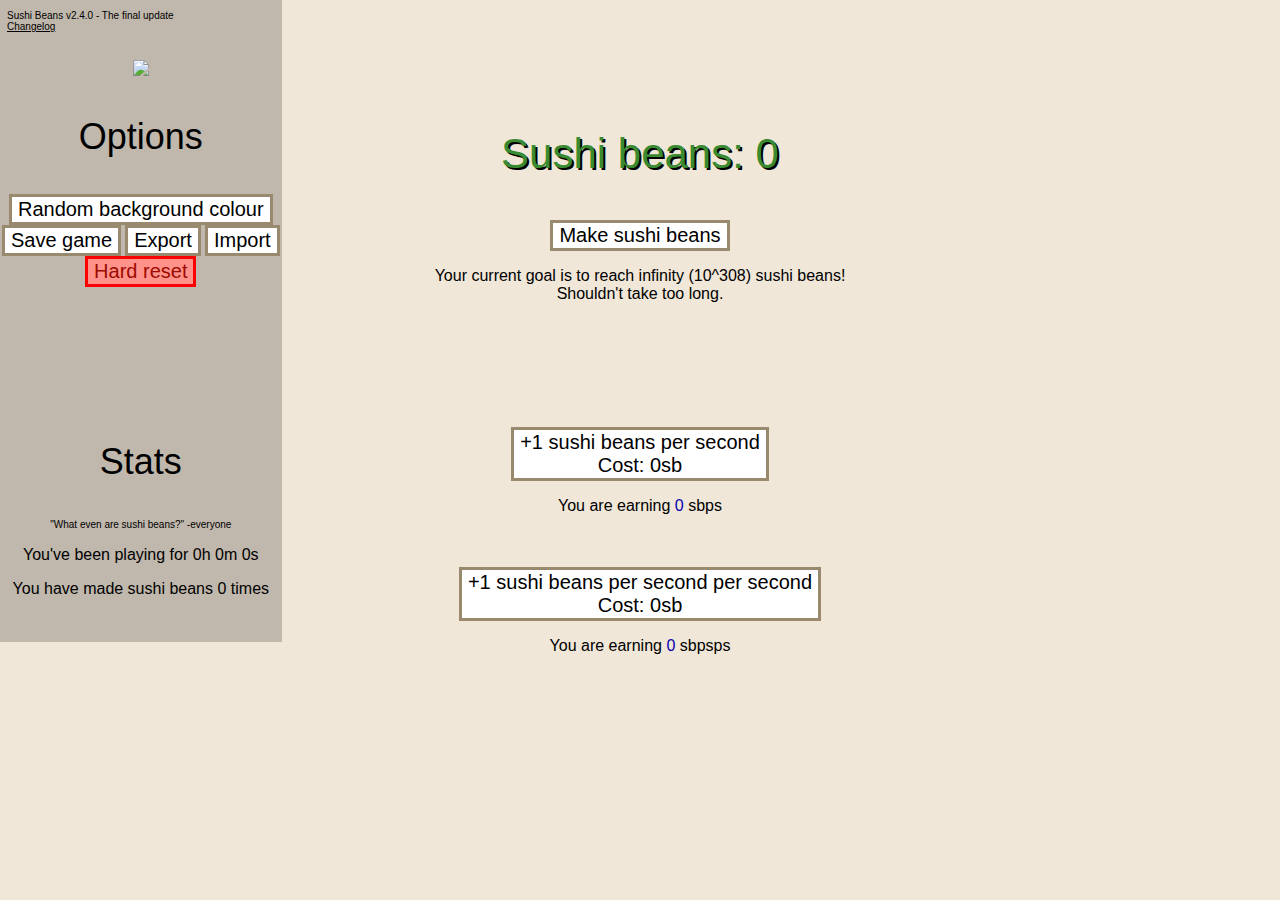
==== index.html @ 742d310c "🎗⏳ Checkpoint ./index.html:12659902/223" ====
<!DOCTYPE html>
<html lang="en">
  <head>
    <title>Makin' Sushi Beans</title>
    <link
      rel="icon"
      href="https://www.shareicon.net/data/256x256/2016/06/09/585398_sushi_512x512.png"
    />
    <link href="https://fonts.googleapis.com/css?family=Geo" rel="stylesheet">
    <link href="https://fonts.googleapis.com/css?family=Nova Script" rel="stylesheet">
    <meta charset="utf-8" />
    <meta http-equiv="X-UA-Compatible" content="IE=edge" />
    <meta name="viewport" content="width=device-width, initial-scale=1" />

    <!-- import the webpage's stylesheet -->
    <link rel="stylesheet" href="/style.css" />

    <!-- import the webpage's javascript file -->
    <script src="/break_eternity.js"></script>
    <script src="https://cdnjs.cloudflare.com/ajax/libs/mousetrap/1.4.6/mousetrap.min.js"></script>
    <script src="/script.js" defer></script>
  </head>

  <body>
    <center>
      <div id="finish_div">
        <div id="finish_info">
          <hr size="80" />
          <p style="font-size: 22px; color: #f0e7d8">Wow, you really did it.<br><br>
          You filled the entire omniverse with nothing but sushi beans. You hit true infinity™. I'd say that takes true dedication.<br>
          You took <label id="hours2">0</label> hours, <label id="minutes2">0</label> minutes, and <label id="seconds2">0</label> seconds.<br><br>
          I just want to thank you for supporting me by coming along on this journey with me.<br>
          Thank you for playing this dumb game I made for a tournament (and for my friends!).<br>
          Also, thank you to the people on discord for giving me feedback. You lot are fantastic.<br><br>
          If you want to start again, you can press the button below. Who knows, try speedrunning the game!<br><br>
          And for the last time, I really don't know what sushi beans are.</p>
          <button type="button" onclick="newgame()">Reset</button><br><br>
        </div>
      </div>
      
      <hr size="80" />
      
      <div id="omniverse_sushibeans">
      <p style="font-size: 62px; color: white; text-shadow: 2px 2px grey">
          Sushi beans:<br><a id="omni_sushibeans">0</a>
        </p>
      </div>
      
      <div id="omniverse_sushibeans_fake">
      <p style="font-size: 62px; color: white; text-shadow: 2px 2px grey">
          Sushi beans: Infinity
        </p>
      </div>
      
      <div id="maingame">
        <p style="font-size: 42px; color: #398a30; text-shadow: 2px 2px #000000">
          Sushi beans: <a id="sushibeans">0</a>
        </p>
        <button type="button" onclick="morebeans()">Make sushi beans</button>
        <p>
          Your current goal is <a id="current_goal">to reach infinity (10^308) sushi beans</a>!<br />Shouldn't take
          too long.
        </p>

        <hr size="100" />

        <div id="sbps_and_sbpsps">
          <button type="button" onclick="moresbps()">
            +1 sushi beans per second<br>Cost: <a id="sbps_cost">0</a>sb
          </button>
          <p>You are earning <a id="sbps" style="color: #0600ad">0</a> sbps</p>

          <br /><br />

          <button type="button" onclick="moresbpsps()">
            +1 sushi beans per second per second<br>Cost:
            <a id="sbpsps_cost">0</a>sb
          </button>
          <p>You are earning <a id="sbpsps" style="color: #0600ad">0</a> sbpsps</p>   
        </div>
          
        <hr size="100" />

        <div id="prestigediv">
          <button type="button" id="prestige" onclick="prestige()">
            Prestige for <a id="potential_prestige">0</a> prestige points
          </button>
          <p>
            You have <a id="prestiges" style="color: #0600ad">0</a> prestige points, giving you a
            <a id="multiplier" style="color: #00590b">0</a>x multiplier
          </p>
          <p id="potential_text">If you prestige now, your multiplier will become <a id="potential_multiplier" style="color: #00590b">0</a>x</p>
          <p><a id="prestige_hold_on" style="color: #661313"></a></p>
        </div>
      </div>
      
      <div id="infinity"><br>
        <p style="color: purple; font-size: 16px; text-shadow: 2px 2px #000000"><b>Uh-oh spaghetti-o's, you've reached</b></p>
        <p style="color: purple; font-size: 46px; text-shadow: 2px 2px #000000"><b>Infinity sushi beans</b></p>
        <p style="color: purple; font-size: 16px; text-shadow: 2px 2px #000000"><b>You've filled the entire universe with nothing but sushi beans.<br>There's nothing to do but press the button to COLLAPSE your sushi beans into a sushi singularity.</b></p><br>
        <button type="button" id="collapse" onclick="collapse()"><b>It's sushi all the way down</b></button><br>
      <br></div>
      
      <div id="wait">
        <p style="color: #d1d8ff; font-size: 52px; font-family: 'Geo'; text-shadow: 2px 2px #000000">Hold on, wait a second!</p>
        <p style="color: white; font-size: 22px; font-family: 'Geo'; text-shadow: 2px 2px #000000">The sushiverse can't sustain rational concepts like "life". In order to ascend beyond your home universe and expand your sushi bean empire, 
        you'll have to give up your humanity and become an emotionless sushi factory.<br><br>Do you really want to do that just for more sushi beans? Please, think about this!</p>
        <button type="button" class="wait_button" onclick="IDWTD()"><b>I don't want to die</b></button>
        <button type="button" class="wait_button" onclick="ready()"><b>I'm ready</b></button><br><br>
      </div>
      
      <div id="singularity">
        <p style="color: purple; font-size: 52px; font-family: 'Geo'; text-shadow: 2px 2px #4b0063, 4px 4px #25004a, 6px 6px #0a001f">Singularity</p>
        <img src="https://cdn.glitch.com/fa454442-2598-4fa6-a6d3-fc753ba7666a%2Fsushibeansnoback2.png?v=1583913241251" style="height: 192px">
        <p style="color: #a600ff; font-size: 22px; font-family: 'Geo'"><b>Singularities: <a id="singularities">0</a></b></p>
        <p style="color: #a600ff; font-size: 14px; font-family: 'Geo'"><b>Total singularities: <a id="total_singularities">0</a></b></p>
        <hr size="50" />
        <button type="button" class="singularity_button" onclick="increasepower()"><b>Increase total multiplier from (multiplier)^<a id="power">1</a> to (multiplier)^<a id="powernext">2</a><br><br>Cost: <a id="powercost">1</a></b></button>
          <button type="button" id="startingprestiges" class="singularity_button" onclick="startingprestiges()"><b>Start with <a id="starting_prestiges_next">3</a> prestiges each collapse<br><br>Cost: <a id="starting_prestiges_cost">3</a></b></button>
        <button type="button" id="hotkey" class="singularity_button" onclick="prestige_hotkey()"><b>Gain the P hotkey for prestiging<br><br>Cost: 10</b></button>
        <button type="button" class="singularity_button" onclick="sb_autoclicker()" style="border: 3px solid #a600ff"><b>Get a "Make sushi beans" autoclicker<br><br>Cost: <a id="sb_autoclickercost">25</a></b></button>
        <button type="button" class="singularity_button" onclick="prestige_autoclicker()" style="border: 3px solid #a600ff"><b>Get a "Prestige" autoclicker<br><br>Cost: <a id="prestige_autoclickercost">50</a></b></button>
        <button type="button" class="singularity_button" onclick="collapse_autoclicker()" style="border: 3px solid #a600ff"><b>Get a "Collapse" autoclicker<br><br>Cost: <a id="collapse_autoclickercost">50</a></b></button>
        <button type="button" class="singularity_button" id="singularity_special" onclick="s_multiplier_hundred()" style="border: 3px solid #be45ff"><b>Lose all singularities and singularity upgrades, but get a 100x singularity multiplier<br><br>Cost: 1000</b></button>
        <button type="button" class="singularity_button" id="singularity_special2" onclick="enter_sushiverse()" style="border: 3px solid blue; color: blue"><b>INTO THE SUSHIVERSE<br><br>Ascend beyond your home universe and enter the full sushiverse, 
        surpassing infinity and allowing for over 10^308 sushi beans<br><br>Cost: 500000</b></button>
        <br>
      </div>
      
      <div id="sushiverse">
        <p style="color: #9391ff; font-family: 'Nova Script'; font-size: 2.5vw; text-shadow: 2px 2px #000000">Sushiverse</p>
        <p style="color: #cac9ff; font-family: Arial, Helvetica, sans-serif; font-size: 20px; text-shadow: 2px 2px #000000">You've managed to bring with you:<br>10 sushi bean autoclickers<br>10 prestige autoclickers<br>
        Gun (for safety)<br><br>Your game is less active and more idle from now on.</p>
        <p style="color: white; font-family: Arial, Helvetica, sans-serif; font-size: 1vw; text-shadow: 2px 2px #000000">Your multiplier power is <a id="power2">100</a></p><br><br>
        <button type="button" id="heavenly_buy" onclick="heavenly_buy()"><b>Recieve a heavenly dice<br><br>Requires: (ee2000)sb</b></button>
        <button type="button" id="upgrade_dice" onclick="upgrade_dice()"><b>Upgrade your heavenly dice<br><br>Requires: (ee100000)sb</b></button>
        <button type="button" class="sushiverse_button" onclick="prestige_boost()"><b>Gain a small prestige point boost<br><br>Requires: (<a id="prestige_boost_cost">ee1000</a>)sb</b></button>
        <button type="button" class="sushiverse_button" id="power_double" onclick="power_double()"><b>Your power doubles each second<br><br>Requires: (ee250000)sb</b></button>
        <button type="button" id="enter_omniverse" onclick="enter_omniverse()"><b>Ascend again, and enter the omniverse<br><br>Requires: (ee1500000)sb</b></button>
      </div>
      
      <div id="heavenly_dice_div">
        <p style="color: #ffff63; font-size: 2vw; font-family: 'Geo'; text-shadow: 2px 2px #000000; line-height: 0%">Heavenly Dice</p>
        <p style="color: #ffff63; font-size: 22px; font-family: 'Geo'; text-shadow: 2px 2px #000000">The result of the dice will multiply your power.</p>
        <div id="dice">
          <p id="roll_value" style="font-size: 34px; position: relative">?</p>
        </div><br>
        <button type="button" id="dice_roll" onclick="roll()"><b>Roll dice</b></button>
        <p style="color: #ffff63; font-size: 22px; font-family: 'Geo'; text-shadow: 2px 2px #000000">You can roll again in <a id="roll_countdown">0</a> secs</p>
      </div>
      
      <div id="omniverse">
        <p style="color: white; font-family: 'Nova Script'; font-size: 2.5vw; text-shadow: 2px 2px grey">Omniverse</p>
        <p style="color: white; font-family: Arial, Helvetica, sans-serif; font-size: 20px; text-shadow: 2px 2px #000000">This is it. You've made so many sushi beans that they're now producing more of themselves.<br><br>
        This is the beginning of the end.</p>
        <button type="button" class="omniverse_button" id="power_power" onclick="power_power_up()"><b>Increase self-replication speed<br><br>Requires: <a id="power_power_cost">eee500</a></b></button>
        <button type="button" class="omniverse_button" id="begin_tetrating" onclick="begin_tetrating()" style="border: 3px solid #ffc2c2; color: #ffc2c2"><b>Begin sushi bean tetration<br><br>Requires: eee10000</b></button>
        <button type="button" class="omniverse_button" id="upgrade_tetrating" onclick="upgrade_tetrating()" style="border: 3px solid #ffc2c2; color: #ffc2c2"><b>Multiply tetration power by 10<br><br>Requires: <a id="tetrate_power_cost">eee500</a></b></button>
      </div>
      
      <div id="options">
        <p style="font-size: 10px; text-align: left; vertical-align: top; padding-left: 7px;">  Sushi Beans v2.4.0 - The final update<br><a id="changelog" href="https://sushibeans-changelog.glitch.me/">Changelog</a></p><br>
        <img src="https://cdn.glitch.com/fa454442-2598-4fa6-a6d3-fc753ba7666a%2Fsushibeansnoback.png?v=1583912523488" style="height: 64px">
        <p style="font-size: 36px">Options</p>
        <button type="button" id="random_color" onclick="setRandomColor()">Random background colour</button>
        <button type="button" onclick="save()">Save game</button>
        <button type="button" onclick="exporty()">Export</button>
        <button type="button" onclick="importy()">Import</button>
        <button type="button" id="hardreset" onclick="hardreset()">Hard reset</button><br><br>
        <label class="switch" id="switch1" onclick="sb_onoff()">
          <input type="checkbox" checked>
          <span class="slider round"></span>
        </label>
        <p id="switch_text1">Turn on/off sushi bean autoclickers</p><br><br>
        <label class="switch" id="switch2" onclick="prestige_onoff()">
          <input type="checkbox" checked>
          <span class="slider round"></span>
        </label>
        <p id="switch_text2">Turn on/off prestige autoclickers</p><br><br>
        <label class="switch" id="switch3" onclick="collapse_onoff()">
          <input type="checkbox" checked>
          <span class="slider round"></span>
        </label>
        <p id="switch_text3">Turn on/off collapse autoclickers</p>
        <hr size="20" />
        
        <p style="font-size: 36px">Stats</p>
        <p style="font-size: 10px">"What even are sushi beans?" -everyone</p>
        <p>You've been playing for <label id="hours">0</label>h <label id="minutes">0</label>m <label id="seconds">0</label>s</p>
        <p>You have made sushi beans <label id="clicks">0</label> times</p>
        <div id="singularity_info">
          <p>You are auto-making sushi beans <a id="sb_autoclickers">0</a> time(s) per second</p>
          <p>You are auto-prestiging <a id="prestige_autoclickers">0</a> time(s) per second</p>
          <p>You are auto-collapsing <a id="collapse_autoclickers">0</a> time(s) per 10 seconds</p>
        </div>
        <hr size="20" />
      </div>
      
    </center>
  </body>
</html>
---- style.css ----
body {
  background-color: #f0e7d8;
}

hr {
  clear: both;
  visibility: hidden;
}

button {
  background-color: white;
  border: 3px solid #99896e;
  font-family: Arial, Helvetica, sans-serif;
  font-size: 20px;
}

p {
  font-family: Arial, Helvetica, sans-serif;
}

#prestige {
  background-color: #dfedf5;
  border: 3px solid #4987ab;
  color: #003654;
}

#hardreset {
  background-color: #ff928a;
  border: 3px solid #ff0000;
  color: #9c0a00;
}

#infinity {
  width: 31%;
  background-image: url("https://wallpaperaccess.com/thumb/1788476.jpg");
  border: 3px solid black;
}

#collapse {
  width: 65%;
  height: 75px;
  background-image: url("https://maryshakshober.com/grid2.png");
  background-position: center;
  background-size: 100%;
  color: #d5f1f5;
  border: 3px solid purple;
}

#singularity {
  position: absolute;
  width: 15%;
  border: 3px solid #7100ad;
  right: 0;
  top: 0;
  background-image: url("https://1-background.com/images/stars-1/beautiful-blue-stars-fill.jpg");
}

.singularity_button {
  background-color: black;
  color: #a600ff;
  width: 100%;
  border: 3px solid #7100ad;
  font-family: 'Geo';
  font-size: 16px;
}

#wait {
  width: 30%;
  background-size: cover;
  background-position: center;
  border: 5px solid blue;
  background-image: url("https://www.reasonablefaith.org/images/rf_podcasts/rf_detail_398_0.jpg");
}

.wait_button {
  background-color: #d1d8ff;
  border: 3px solid blue;
  font-family: 'Geo';
  color: #00006e;
  font-size: 28px;
}

#sushiverse {
  position: absolute;
  width: 15%;
  border: 3px solid #0300ad;
  right: 0;
  top: 0;
  background-image: url("https://cdn.glitch.com/31b3cdd5-f8cb-4b36-a184-2d7b81018c29%2Fsushibeans_space.jpg?v=1584334070080");
  background-position: center;
}

.sushiverse_button {
  background-color: black;
  color: #0000ff;
  width: 100%;
  border: 3px solid #0300ad;
  font-family: 'Nova Script';
  font-size: 1vw;
}

#heavenly_buy {
  background-image: url("https://cdn.glitch.com/31b3cdd5-f8cb-4b36-a184-2d7b81018c29%2Fsushibeansback2.jpg?v=1584608374081");
  color: #b89f00;
  text-shadow: 2px 2px #000000;
  width: 100%;
  border: 3px solid #ffff63;
  font-size: 1vw;
}

#upgrade_dice {
  background-image: url("https://cdn.glitch.com/31b3cdd5-f8cb-4b36-a184-2d7b81018c29%2Fsushibeansback2.jpg?v=1584608374081");
  color: #b89f00;
  text-shadow: 2px 2px #000000;
  width: 100%;
  border: 3px solid #ffff63;
  font-size: 1vw;
}

#heavenly_dice_div {
  position: absolute;
  width: 15%;
  border: 3px solid #ffff63;
  right: 16%;
  top: 1%;
  background-image: url("https://cdn.glitch.com/31b3cdd5-f8cb-4b36-a184-2d7b81018c29%2Fsushibeansback1.png?v=1584592030598");
  background-position: center;
}

#dice {
  background-color: #f7ea9e;
  width: 100px;
  height: 100px;
  border: 5px solid #dbc01f;
  border-radius: 25px;
  color: #b89f00;
}

#dice_roll {
  background-color: #ffffab;
  width: 55%;
  height: 40px;
  border: 3px solid #ffff63;
  border-radius: 15px;
  color: #b89f00;
  font-family: 'Geo';
}

#enter_omniverse {
  background-color: black;
  color: white;
  width: 100%;
  border: 3px solid white;
  font-family: 'Nova Script';
  font-size: 1vw;
}

#omniverse {
  position: absolute;
  width: 15%;
  border: 3px solid white;
  right: 0;
  top: 0;
  background-color: black;
}

.omniverse_button {
  background-color: black;
  color: white;
  width: 100%;
  border: 3px solid white;
  font-family: 'Nova Script';
  font-size: 1vw;
}

#options {
  position: absolute;
  width: 22%;
  left: 0;
  top: 0;
  background: rgba(0, 0, 0, 0.2);
}

#changelog {
  font-family: Arial, Helvetica, sans-serif;
  font-size: 10px;
  color: black
}








.switch {
  position: relative;
  display: inline-block;
  width: 60px;
  height: 34px;
}

.switch input { 
  opacity: 0;
  width: 0;
  height: 0;
}

.slider {
  position: absolute;
  cursor: pointer;
  top: 0;
  left: 0;
  right: 0;
  bottom: 0;
  background-color: #ccc;
  -webkit-transition: .4s;
  transition: .4s;
}

.slider:before {
  position: absolute;
  content: "";
  height: 26px;
  width: 26px;
  left: 4px;
  bottom: 4px;
  background-color: white;
  -webkit-transition: .4s;
  transition: .4s;
}

input:checked + .slider {
  background-color: #2196F3;
}

input:focus + .slider {
  box-shadow: 0 0 1px #2196F3;
}

input:checked + .slider:before {
  -webkit-transform: translateX(26px);
  -ms-transform: translateX(26px);
  transform: translateX(26px);
}

/* Rounded sliders */
.slider.round {
  border-radius: 34px;
}

.slider.round:before {
  border-radius: 50%;
}









#finish_div {
  position: absolute;
  left: 0;
  top: 0;
  width: 100%;
  height: 100%;
  background-color: black;
  opacity: 0;

   -webkit-transition: opacity 4s ease-in;
       -moz-transition: opacity 4s ease-in;
        -ms-transition: opacity 4s ease-in;
         -o-transition: opacity 4s ease-in;
            transition: opacity 4s ease-in;
}

#finish_div p.load {
    opacity: 1;
}
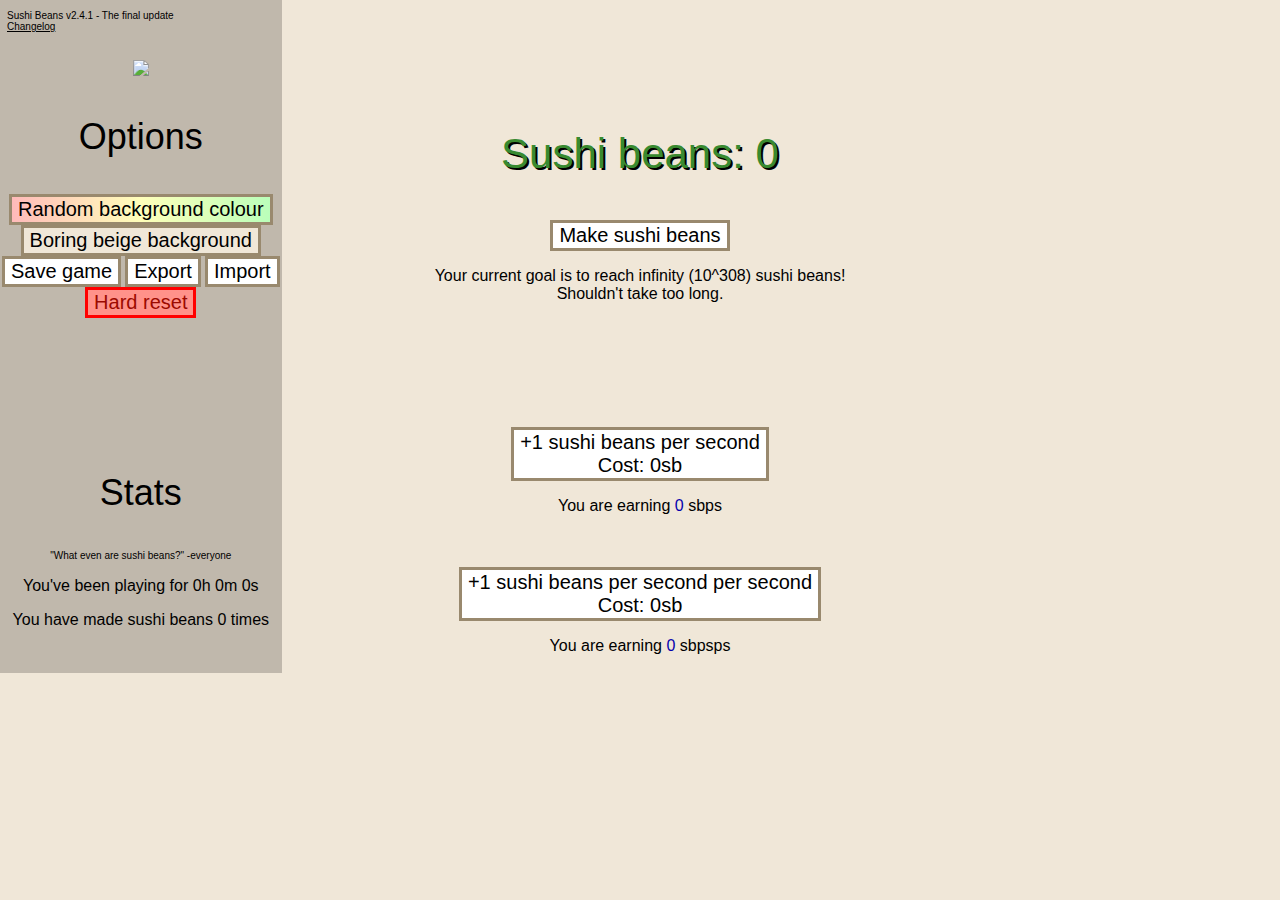
==== commit 8a4568af: "🎥🌈 Checkpoint ./index.html:12659902/271 ./script.js:12659902/563 ./style.css:12659902/168" ====
--- a/index.html
+++ b/index.html
@@ -124,7 +124,6 @@
         <button type="button" class="singularity_button" id="singularity_special" onclick="s_multiplier_hundred()" style="border: 3px solid #be45ff"><b>Lose all singularities and singularity upgrades, but get a 100x singularity multiplier<br><br>Cost: 1000</b></button>
         <button type="button" class="singularity_button" id="singularity_special2" onclick="enter_sushiverse()" style="border: 3px solid blue; color: blue"><b>INTO THE SUSHIVERSE<br><br>Ascend beyond your home universe and enter the full sushiverse, 
         surpassing infinity and allowing for over 10^308 sushi beans<br><br>Cost: 500000</b></button>
-        <br>
       </div>
       
       <div id="sushiverse">
@@ -159,10 +158,11 @@
       </div>
       
       <div id="options">
-        <p style="font-size: 10px; text-align: left; vertical-align: top; padding-left: 7px;">  Sushi Beans v2.4.0 - The final update<br><a id="changelog" href="https://sushibeans-changelog.glitch.me/">Changelog</a></p><br>
+        <p style="font-size: 10px; text-align: left; vertical-align: top; padding-left: 7px;">  Sushi Beans v2.4.1 - The final update<br><a id="changelog" href="https://sushibeans-changelog.glitch.me/">Changelog</a></p><br>
         <img src="https://cdn.glitch.com/fa454442-2598-4fa6-a6d3-fc753ba7666a%2Fsushibeansnoback.png?v=1583912523488" style="height: 64px">
         <p style="font-size: 36px">Options</p>
         <button type="button" id="random_color" onclick="setRandomColor()">Random background colour</button>
+        <button type="button" style="background-color: #f0e7d8" onclick="beige()">Boring beige background</button><br>
         <button type="button" onclick="save()">Save game</button>
         <button type="button" onclick="exporty()">Export</button>
         <button type="button" onclick="importy()">Import</button>
--- a/style.css
+++ b/style.css
@@ -187,6 +187,9 @@
   color: black
 }
 
+#random_color {
+  background-image: linear-gradient(to right, #ffbaba, #ffffba, #baffba);
+}
 
 
 
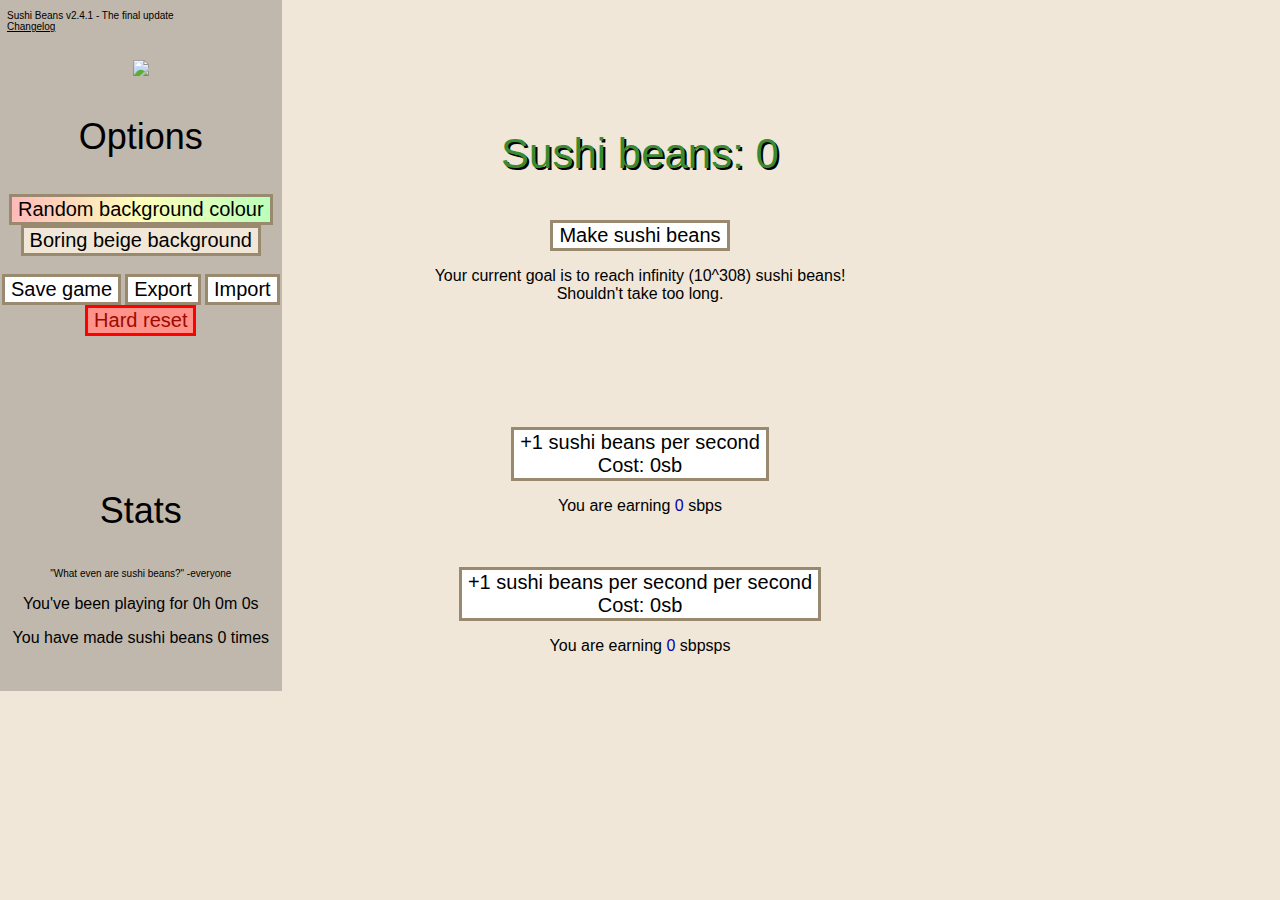
==== commit 8b091341: "🐓👝 Checkpoint ./index.html:12659902/26 ./script.js:12659902/530" ====
--- a/index.html
+++ b/index.html
@@ -162,7 +162,7 @@
         <img src="https://cdn.glitch.com/fa454442-2598-4fa6-a6d3-fc753ba7666a%2Fsushibeansnoback.png?v=1583912523488" style="height: 64px">
         <p style="font-size: 36px">Options</p>
         <button type="button" id="random_color" onclick="setRandomColor()">Random background colour</button>
-        <button type="button" style="background-color: #f0e7d8" onclick="beige()">Boring beige background</button><br>
+        <button type="button" id="boring_beige" style="background-color: #f0e7d8" onclick="beige()">Boring beige background</button><br>
         <button type="button" onclick="save()">Save game</button>
         <button type="button" onclick="exporty()">Export</button>
         <button type="button" onclick="importy()">Import</button>
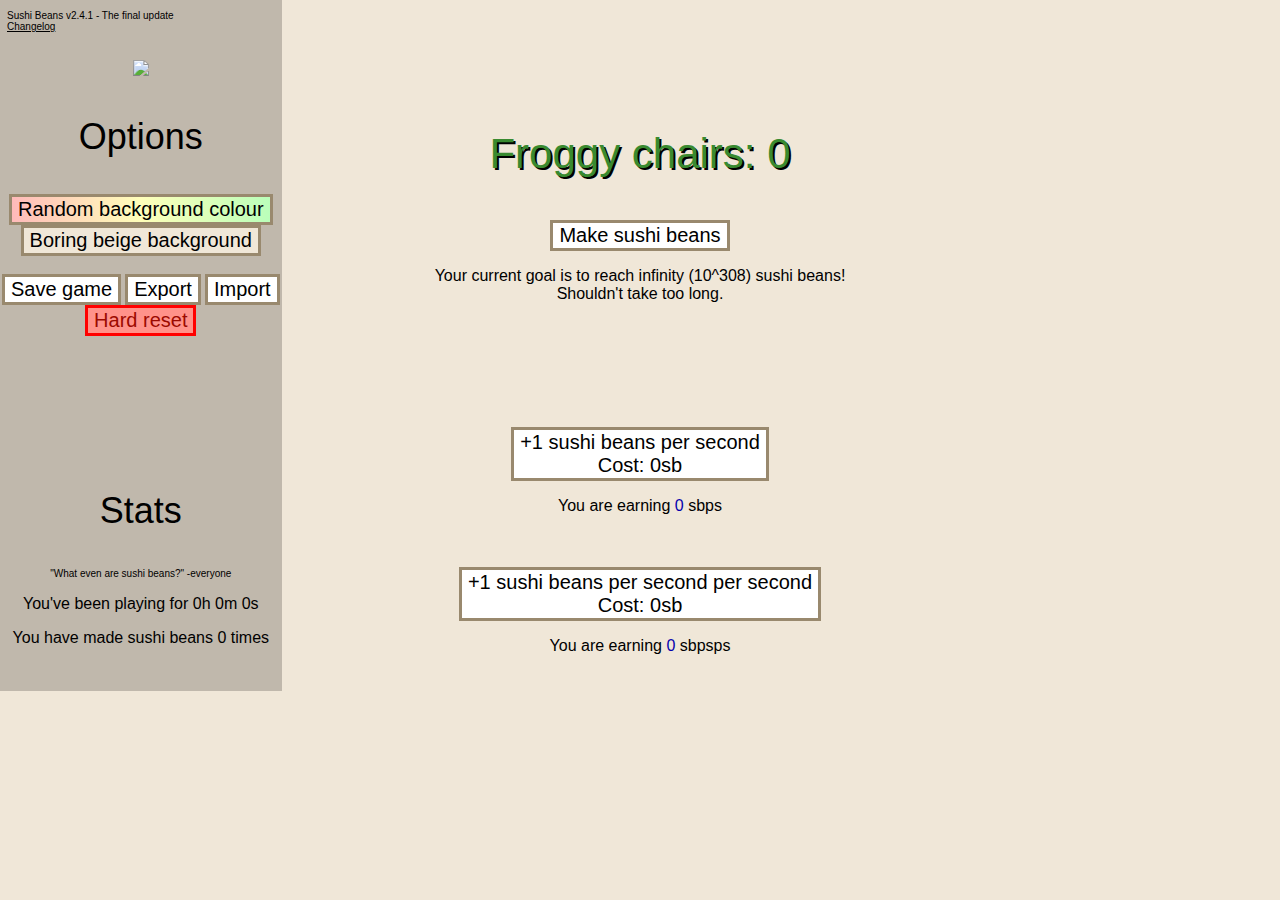
==== commit 10594104: "🏞🐛 Checkpoint ./script.js:12659902/424 ./index.html:12659902/48" ====
--- a/index.html
+++ b/index.html
@@ -42,7 +42,7 @@
       
       <div id="omniverse_sushibeans">
       <p style="font-size: 62px; color: white; text-shadow: 2px 2px grey">
-          Sushi beans:<br><a id="omni_sushibeans">0</a>
+          Froggy chairs:<br><a id="omni_sushibeans">0</a>
         </p>
       </div>
       
@@ -54,7 +54,7 @@
       
       <div id="maingame">
         <p style="font-size: 42px; color: #398a30; text-shadow: 2px 2px #000000">
-          Sushi beans: <a id="sushibeans">0</a>
+          Froggy chairs: <a id="sushibeans">0</a>
         </p>
         <button type="button" onclick="morebeans()">Make sushi beans</button>
         <p>
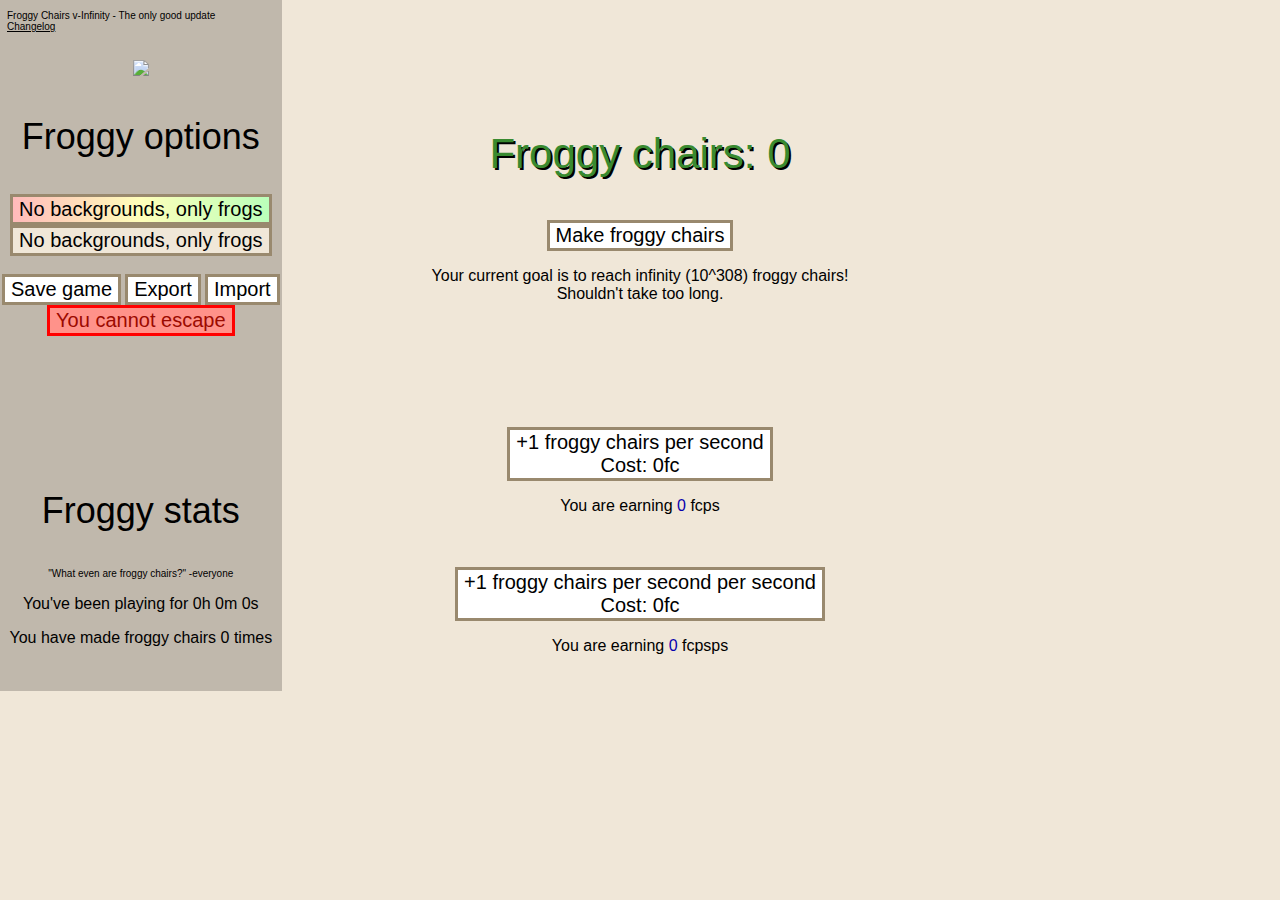
==== commit 8947caf0: "🍅🎙 Checkpoint ./index.html:12659902/1709 ./script.js:12659902/1302 ./style.css:12659902/203" ====
--- a/index.html
+++ b/index.html
@@ -1,7 +1,7 @@
 <!DOCTYPE html>
 <html lang="en">
   <head>
-    <title>Makin' Sushi Beans</title>
+    <title>Makin' Froggy Chairs</title>
     <link
       rel="icon"
       href="https://www.shareicon.net/data/256x256/2016/06/09/585398_sushi_512x512.png"
@@ -26,14 +26,7 @@
       <div id="finish_div">
         <div id="finish_info">
           <hr size="80" />
-          <p style="font-size: 22px; color: #f0e7d8">Wow, you really did it.<br><br>
-          You filled the entire omniverse with nothing but sushi beans. You hit true infinity™. I'd say that takes true dedication.<br>
-          You took <label id="hours2">0</label> hours, <label id="minutes2">0</label> minutes, and <label id="seconds2">0</label> seconds.<br><br>
-          I just want to thank you for supporting me by coming along on this journey with me.<br>
-          Thank you for playing this dumb game I made for a tournament (and for my friends!).<br>
-          Also, thank you to the people on discord for giving me feedback. You lot are fantastic.<br><br>
-          If you want to start again, you can press the button below. Who knows, try speedrunning the game!<br><br>
-          And for the last time, I really don't know what sushi beans are.</p>
+          <p style="font-size: 22px; color: #f0e7d8">https://www.youtube.com/watch?v=dQw4w9WgXcQ</p>
           <button type="button" onclick="newgame()">Reset</button><br><br>
         </div>
       </div>
@@ -48,7 +41,7 @@
       
       <div id="omniverse_sushibeans_fake">
       <p style="font-size: 62px; color: white; text-shadow: 2px 2px grey">
-          Sushi beans: Infinity
+          Froggy chairs: Infinity
         </p>
       </div>
       
@@ -56,9 +49,9 @@
         <p style="font-size: 42px; color: #398a30; text-shadow: 2px 2px #000000">
           Froggy chairs: <a id="sushibeans">0</a>
         </p>
-        <button type="button" onclick="morebeans()">Make sushi beans</button>
+        <button type="button" onclick="morebeans()">Make froggy chairs</button>
         <p>
-          Your current goal is <a id="current_goal">to reach infinity (10^308) sushi beans</a>!<br />Shouldn't take
+          Your current goal is <a id="current_goal">to reach infinity (10^308) froggy chairs</a>!<br />Shouldn't take
           too long.
         </p>
 
@@ -66,17 +59,17 @@
 
         <div id="sbps_and_sbpsps">
           <button type="button" onclick="moresbps()">
-            +1 sushi beans per second<br>Cost: <a id="sbps_cost">0</a>sb
+            +1 froggy chairs per second<br>Cost: <a id="sbps_cost">0</a>fc
           </button>
-          <p>You are earning <a id="sbps" style="color: #0600ad">0</a> sbps</p>
+          <p>You are earning <a id="sbps" style="color: #0600ad">0</a> fcps</p>
 
           <br /><br />
 
           <button type="button" onclick="moresbpsps()">
-            +1 sushi beans per second per second<br>Cost:
-            <a id="sbpsps_cost">0</a>sb
+            +1 froggy chairs per second per second<br>Cost:
+            <a id="sbpsps_cost">0</a>fc
           </button>
-          <p>You are earning <a id="sbpsps" style="color: #0600ad">0</a> sbpsps</p>   
+          <p>You are earning <a id="sbpsps" style="color: #0600ad">0</a> fcpsps</p>   
         </div>
           
         <hr size="100" />
@@ -96,15 +89,15 @@
       
       <div id="infinity"><br>
         <p style="color: purple; font-size: 16px; text-shadow: 2px 2px #000000"><b>Uh-oh spaghetti-o's, you've reached</b></p>
-        <p style="color: purple; font-size: 46px; text-shadow: 2px 2px #000000"><b>Infinity sushi beans</b></p>
-        <p style="color: purple; font-size: 16px; text-shadow: 2px 2px #000000"><b>You've filled the entire universe with nothing but sushi beans.<br>There's nothing to do but press the button to COLLAPSE your sushi beans into a sushi singularity.</b></p><br>
-        <button type="button" id="collapse" onclick="collapse()"><b>It's sushi all the way down</b></button><br>
+        <p style="color: purple; font-size: 46px; text-shadow: 2px 2px #000000"><b>Infinity froggy chairs</b></p>
+        <p style="color: purple; font-size: 16px; text-shadow: 2px 2px #000000"><b>You've filled the entire universe with nothing but froggy chairs.<br>There's nothing to do but press the button to COLLAPSE your froggy chairs into a froggy singularity.</b></p><br>
+        <button type="button" id="collapse" onclick="collapse()"><b>It's froggy all the way down</b></button><br>
       <br></div>
       
       <div id="wait">
         <p style="color: #d1d8ff; font-size: 52px; font-family: 'Geo'; text-shadow: 2px 2px #000000">Hold on, wait a second!</p>
-        <p style="color: white; font-size: 22px; font-family: 'Geo'; text-shadow: 2px 2px #000000">The sushiverse can't sustain rational concepts like "life". In order to ascend beyond your home universe and expand your sushi bean empire, 
-        you'll have to give up your humanity and become an emotionless sushi factory.<br><br>Do you really want to do that just for more sushi beans? Please, think about this!</p>
+        <p style="color: white; font-size: 22px; font-family: 'Geo'; text-shadow: 2px 2px #000000">The sushiverse can't sustain rational concepts like "life". In order to ascend beyond your home universe and expand your froggy chair empire, 
+        you'll have to give up your humanity and become an emotionless sushi factory.<br><br>Do you really want to do that just for more froggy chairs? Please, think about this!</p>
         <button type="button" class="wait_button" onclick="IDWTD()"><b>I don't want to die</b></button>
         <button type="button" class="wait_button" onclick="ready()"><b>I'm ready</b></button><br><br>
       </div>
@@ -118,24 +111,24 @@
         <button type="button" class="singularity_button" onclick="increasepower()"><b>Increase total multiplier from (multiplier)^<a id="power">1</a> to (multiplier)^<a id="powernext">2</a><br><br>Cost: <a id="powercost">1</a></b></button>
           <button type="button" id="startingprestiges" class="singularity_button" onclick="startingprestiges()"><b>Start with <a id="starting_prestiges_next">3</a> prestiges each collapse<br><br>Cost: <a id="starting_prestiges_cost">3</a></b></button>
         <button type="button" id="hotkey" class="singularity_button" onclick="prestige_hotkey()"><b>Gain the P hotkey for prestiging<br><br>Cost: 10</b></button>
-        <button type="button" class="singularity_button" onclick="sb_autoclicker()" style="border: 3px solid #a600ff"><b>Get a "Make sushi beans" autoclicker<br><br>Cost: <a id="sb_autoclickercost">25</a></b></button>
+        <button type="button" class="singularity_button" onclick="sb_autoclicker()" style="border: 3px solid #a600ff"><b>Get a "Make froggy chairs" autoclicker<br><br>Cost: <a id="sb_autoclickercost">25</a></b></button>
         <button type="button" class="singularity_button" onclick="prestige_autoclicker()" style="border: 3px solid #a600ff"><b>Get a "Prestige" autoclicker<br><br>Cost: <a id="prestige_autoclickercost">50</a></b></button>
         <button type="button" class="singularity_button" onclick="collapse_autoclicker()" style="border: 3px solid #a600ff"><b>Get a "Collapse" autoclicker<br><br>Cost: <a id="collapse_autoclickercost">50</a></b></button>
         <button type="button" class="singularity_button" id="singularity_special" onclick="s_multiplier_hundred()" style="border: 3px solid #be45ff"><b>Lose all singularities and singularity upgrades, but get a 100x singularity multiplier<br><br>Cost: 1000</b></button>
-        <button type="button" class="singularity_button" id="singularity_special2" onclick="enter_sushiverse()" style="border: 3px solid blue; color: blue"><b>INTO THE SUSHIVERSE<br><br>Ascend beyond your home universe and enter the full sushiverse, 
-        surpassing infinity and allowing for over 10^308 sushi beans<br><br>Cost: 500000</b></button>
+        <button type="button" class="singularity_button" id="singularity_special2" onclick="enter_sushiverse()" style="border: 3px solid blue; color: blue"><b>INTO THE FROGGYVERSE<br><br>Ascend beyond your home universe and enter the full froggyverse, 
+        surpassing infinity and allowing for over 10^308 froggy chairs<br><br>Cost: 500000</b></button>
       </div>
       
       <div id="sushiverse">
-        <p style="color: #9391ff; font-family: 'Nova Script'; font-size: 2.5vw; text-shadow: 2px 2px #000000">Sushiverse</p>
-        <p style="color: #cac9ff; font-family: Arial, Helvetica, sans-serif; font-size: 20px; text-shadow: 2px 2px #000000">You've managed to bring with you:<br>10 sushi bean autoclickers<br>10 prestige autoclickers<br>
+        <p style="color: #9391ff; font-family: 'Nova Script'; font-size: 2.5vw; text-shadow: 2px 2px #000000">Froggyverse</p>
+        <p style="color: #cac9ff; font-family: Arial, Helvetica, sans-serif; font-size: 20px; text-shadow: 2px 2px #000000">You've managed to bring with you:<br>10 froggy chair autoclickers<br>10 prestige autoclickers<br>
         Gun (for safety)<br><br>Your game is less active and more idle from now on.</p>
         <p style="color: white; font-family: Arial, Helvetica, sans-serif; font-size: 1vw; text-shadow: 2px 2px #000000">Your multiplier power is <a id="power2">100</a></p><br><br>
-        <button type="button" id="heavenly_buy" onclick="heavenly_buy()"><b>Recieve a heavenly dice<br><br>Requires: (ee2000)sb</b></button>
-        <button type="button" id="upgrade_dice" onclick="upgrade_dice()"><b>Upgrade your heavenly dice<br><br>Requires: (ee100000)sb</b></button>
-        <button type="button" class="sushiverse_button" onclick="prestige_boost()"><b>Gain a small prestige point boost<br><br>Requires: (<a id="prestige_boost_cost">ee1000</a>)sb</b></button>
-        <button type="button" class="sushiverse_button" id="power_double" onclick="power_double()"><b>Your power doubles each second<br><br>Requires: (ee250000)sb</b></button>
-        <button type="button" id="enter_omniverse" onclick="enter_omniverse()"><b>Ascend again, and enter the omniverse<br><br>Requires: (ee1500000)sb</b></button>
+        <button type="button" id="heavenly_buy" onclick="heavenly_buy()"><b>Recieve a heavenly dice<br><br>Requires: (ee2000)fc</b></button>
+        <button type="button" id="upgrade_dice" onclick="upgrade_dice()"><b>Upgrade your heavenly dice<br><br>Requires: (ee100000)fc</b></button>
+        <button type="button" class="sushiverse_button" onclick="prestige_boost()"><b>Gain a small prestige point boost<br><br>Requires: (<a id="prestige_boost_cost">ee1000</a>)fc</b></button>
+        <button type="button" class="sushiverse_button" id="power_double" onclick="power_double()"><b>Your power doubles each second<br><br>Requires: (ee250000)fc</b></button>
+        <button type="button" id="enter_omniverse" onclick="enter_omniverse()"><b>Ascend again, and enter the omniverse<br><br>Requires: (ee1500000)fc</b></button>
       </div>
       
       <div id="heavenly_dice_div">
@@ -150,28 +143,28 @@
       
       <div id="omniverse">
         <p style="color: white; font-family: 'Nova Script'; font-size: 2.5vw; text-shadow: 2px 2px grey">Omniverse</p>
-        <p style="color: white; font-family: Arial, Helvetica, sans-serif; font-size: 20px; text-shadow: 2px 2px #000000">This is it. You've made so many sushi beans that they're now producing more of themselves.<br><br>
+        <p style="color: white; font-family: Arial, Helvetica, sans-serif; font-size: 20px; text-shadow: 2px 2px #000000">This is it. You've made so many froggy chairs that they're now producing more of themselves.<br><br>
         This is the beginning of the end.</p>
         <button type="button" class="omniverse_button" id="power_power" onclick="power_power_up()"><b>Increase self-replication speed<br><br>Requires: <a id="power_power_cost">eee500</a></b></button>
-        <button type="button" class="omniverse_button" id="begin_tetrating" onclick="begin_tetrating()" style="border: 3px solid #ffc2c2; color: #ffc2c2"><b>Begin sushi bean tetration<br><br>Requires: eee10000</b></button>
+        <button type="button" class="omniverse_button" id="begin_tetrating" onclick="begin_tetrating()" style="border: 3px solid #ffc2c2; color: #ffc2c2"><b>Begin froggy chair tetration<br><br>Requires: eee10000</b></button>
         <button type="button" class="omniverse_button" id="upgrade_tetrating" onclick="upgrade_tetrating()" style="border: 3px solid #ffc2c2; color: #ffc2c2"><b>Multiply tetration power by 10<br><br>Requires: <a id="tetrate_power_cost">eee500</a></b></button>
       </div>
       
       <div id="options">
-        <p style="font-size: 10px; text-align: left; vertical-align: top; padding-left: 7px;">  Sushi Beans v2.4.1 - The final update<br><a id="changelog" href="https://sushibeans-changelog.glitch.me/">Changelog</a></p><br>
+        <p style="font-size: 10px; text-align: left; vertical-align: top; padding-left: 7px;">  Froggy Chairs v-Infinity - The only good update<br><a id="changelog" href="https://sushibeans-changelog.glitch.me/">Changelog</a></p><br>
         <img src="https://cdn.glitch.com/fa454442-2598-4fa6-a6d3-fc753ba7666a%2Fsushibeansnoback.png?v=1583912523488" style="height: 64px">
-        <p style="font-size: 36px">Options</p>
-        <button type="button" id="random_color" onclick="setRandomColor()">Random background colour</button>
-        <button type="button" id="boring_beige" style="background-color: #f0e7d8" onclick="beige()">Boring beige background</button><br>
+        <p style="font-size: 36px">Froggy options</p>
+        <button type="button" id="random_color" onclick="setRandomColor()">No backgrounds, only frogs</button>
+        <button type="button" id="boring_beige" style="background-color: #f0e7d8" onclick="beige()">No backgrounds, only frogs</button><br>
         <button type="button" onclick="save()">Save game</button>
         <button type="button" onclick="exporty()">Export</button>
         <button type="button" onclick="importy()">Import</button>
-        <button type="button" id="hardreset" onclick="hardreset()">Hard reset</button><br><br>
+        <button type="button" id="hardreset" onclick="hardreset()">You cannot escape</button><br><br>
         <label class="switch" id="switch1" onclick="sb_onoff()">
           <input type="checkbox" checked>
           <span class="slider round"></span>
         </label>
-        <p id="switch_text1">Turn on/off sushi bean autoclickers</p><br><br>
+        <p id="switch_text1">Turn on/off froggy chair autoclickers</p><br><br>
         <label class="switch" id="switch2" onclick="prestige_onoff()">
           <input type="checkbox" checked>
           <span class="slider round"></span>
@@ -184,12 +177,12 @@
         <p id="switch_text3">Turn on/off collapse autoclickers</p>
         <hr size="20" />
         
-        <p style="font-size: 36px">Stats</p>
-        <p style="font-size: 10px">"What even are sushi beans?" -everyone</p>
+        <p style="font-size: 36px">Froggy stats</p>
+        <p style="font-size: 10px">"What even are froggy chairs?" -everyone</p>
         <p>You've been playing for <label id="hours">0</label>h <label id="minutes">0</label>m <label id="seconds">0</label>s</p>
-        <p>You have made sushi beans <label id="clicks">0</label> times</p>
+        <p>You have made froggy chairs <label id="clicks">0</label> times</p>
         <div id="singularity_info">
-          <p>You are auto-making sushi beans <a id="sb_autoclickers">0</a> time(s) per second</p>
+          <p>You are auto-making froggy chairs <a id="sb_autoclickers">0</a> time(s) per second</p>
           <p>You are auto-prestiging <a id="prestige_autoclickers">0</a> time(s) per second</p>
           <p>You are auto-collapsing <a id="collapse_autoclickers">0</a> time(s) per 10 seconds</p>
         </div>
--- a/style.css
+++ b/style.css
@@ -1,5 +1,6 @@
 body {
   background-color: #f0e7d8;
+  background-image: url('https://cdn.glitch.com/fa454442-2598-4fa6-a6d3-fc753ba7666a%2Ffroggy_chair.jpg?v=1584847827810');
 }
 
 hr {
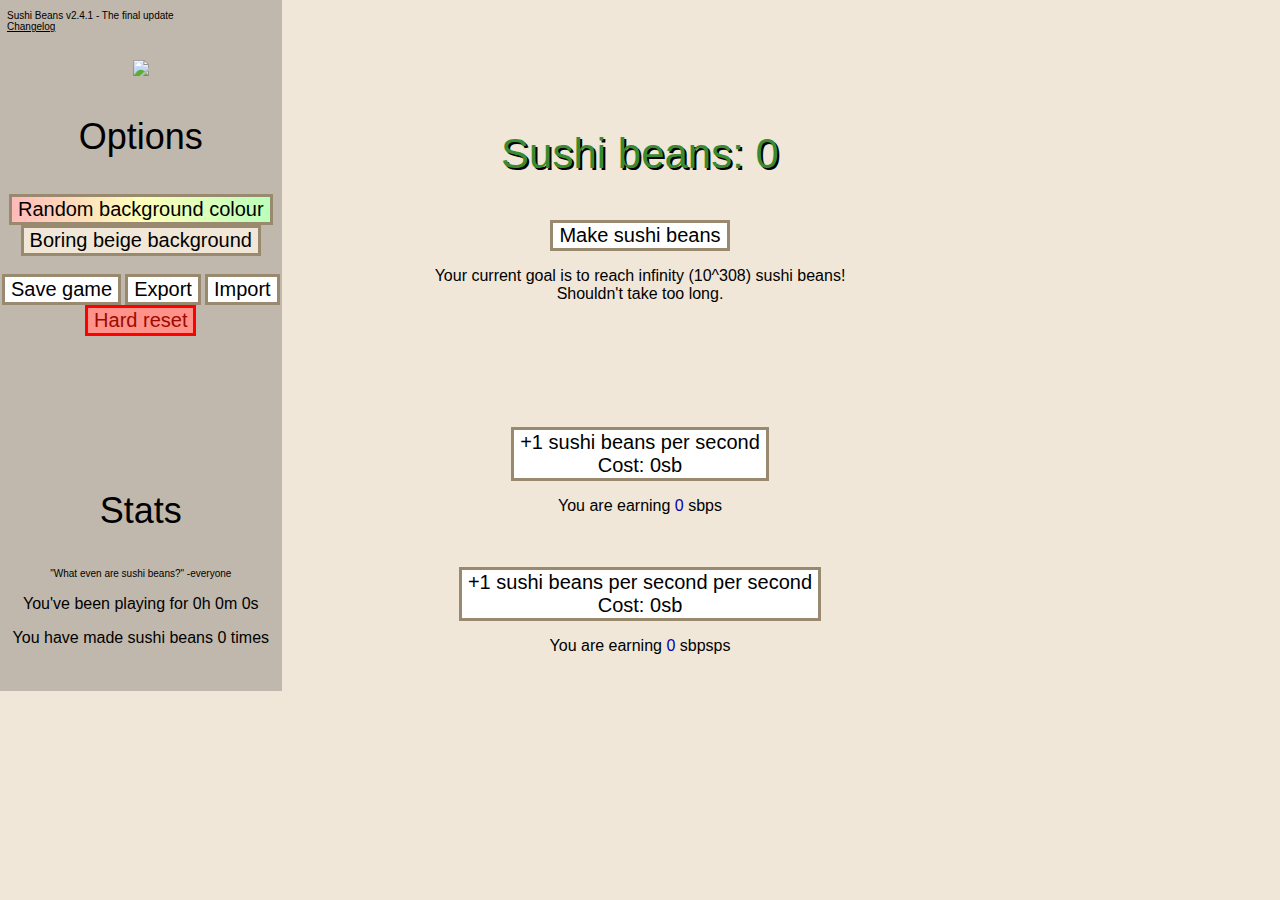
==== commit e64cc5b1: "👹🏛 Checkpoint ./index.html:12659902/27198 ./script.js:12659902/71197 ./style.css:12659902/10171" ====
--- a/index.html
+++ b/index.html
@@ -1,7 +1,7 @@
 <!DOCTYPE html>
 <html lang="en">
   <head>
-    <title>Makin' Froggy Chairs</title>
+    <title>Makin' Sushi Beans</title>
     <link
       rel="icon"
       href="https://www.shareicon.net/data/256x256/2016/06/09/585398_sushi_512x512.png"
@@ -26,7 +26,14 @@
       <div id="finish_div">
         <div id="finish_info">
           <hr size="80" />
-          <p style="font-size: 22px; color: #f0e7d8">https://www.youtube.com/watch?v=dQw4w9WgXcQ</p>
+          <p style="font-size: 22px; color: #f0e7d8">Wow, you really did it.<br><br>
+          You filled the entire omniverse with nothing but sushi beans. You hit true infinity™. I'd say that takes true dedication.<br>
+          You took <label id="hours2">0</label> hours, <label id="minutes2">0</label> minutes, and <label id="seconds2">0</label> seconds.<br><br>
+          I just want to thank you for supporting me by coming along on this journey with me.<br>
+          Thank you for playing this dumb game I made for a tournament (and for my friends!).<br>
+          Also, thank you to the people on discord for giving me feedback. You lot are fantastic.<br><br>
+          If you want to start again, you can press the button below. Who knows, try speedrunning the game!<br><br>
+          And for the last time, I really don't know what sushi beans are.</p>
           <button type="button" onclick="newgame()">Reset</button><br><br>
         </div>
       </div>
@@ -35,23 +42,23 @@
       
       <div id="omniverse_sushibeans">
       <p style="font-size: 62px; color: white; text-shadow: 2px 2px grey">
-          Froggy chairs:<br><a id="omni_sushibeans">0</a>
+          Sushi beans:<br><a id="omni_sushibeans">0</a>
         </p>
       </div>
       
       <div id="omniverse_sushibeans_fake">
       <p style="font-size: 62px; color: white; text-shadow: 2px 2px grey">
-          Froggy chairs: Infinity
+          Sushi beans: Infinity
         </p>
       </div>
       
       <div id="maingame">
         <p style="font-size: 42px; color: #398a30; text-shadow: 2px 2px #000000">
-          Froggy chairs: <a id="sushibeans">0</a>
-        </p>
-        <button type="button" onclick="morebeans()">Make froggy chairs</button>
+          Sushi beans: <a id="sushibeans">0</a>
+        </p>
+        <button type="button" onclick="morebeans()">Make sushi beans</button>
         <p>
-          Your current goal is <a id="current_goal">to reach infinity (10^308) froggy chairs</a>!<br />Shouldn't take
+          Your current goal is <a id="current_goal">to reach infinity (10^308) sushi beans</a>!<br />Shouldn't take
           too long.
         </p>
 
@@ -59,17 +66,17 @@
 
         <div id="sbps_and_sbpsps">
           <button type="button" onclick="moresbps()">
-            +1 froggy chairs per second<br>Cost: <a id="sbps_cost">0</a>fc
+            +1 sushi beans per second<br>Cost: <a id="sbps_cost">0</a>sb
           </button>
-          <p>You are earning <a id="sbps" style="color: #0600ad">0</a> fcps</p>
+          <p>You are earning <a id="sbps" style="color: #0600ad">0</a> sbps</p>
 
           <br /><br />
 
           <button type="button" onclick="moresbpsps()">
-            +1 froggy chairs per second per second<br>Cost:
-            <a id="sbpsps_cost">0</a>fc
+            +1 sushi beans per second per second<br>Cost:
+            <a id="sbpsps_cost">0</a>sb
           </button>
-          <p>You are earning <a id="sbpsps" style="color: #0600ad">0</a> fcpsps</p>   
+          <p>You are earning <a id="sbpsps" style="color: #0600ad">0</a> sbpsps</p>   
         </div>
           
         <hr size="100" />
@@ -89,15 +96,15 @@
       
       <div id="infinity"><br>
         <p style="color: purple; font-size: 16px; text-shadow: 2px 2px #000000"><b>Uh-oh spaghetti-o's, you've reached</b></p>
-        <p style="color: purple; font-size: 46px; text-shadow: 2px 2px #000000"><b>Infinity froggy chairs</b></p>
-        <p style="color: purple; font-size: 16px; text-shadow: 2px 2px #000000"><b>You've filled the entire universe with nothing but froggy chairs.<br>There's nothing to do but press the button to COLLAPSE your froggy chairs into a froggy singularity.</b></p><br>
-        <button type="button" id="collapse" onclick="collapse()"><b>It's froggy all the way down</b></button><br>
+        <p style="color: purple; font-size: 46px; text-shadow: 2px 2px #000000"><b>Infinity sushi beans</b></p>
+        <p style="color: purple; font-size: 16px; text-shadow: 2px 2px #000000"><b>You've filled the entire universe with nothing but sushi beans.<br>There's nothing to do but press the button to COLLAPSE your sushi beans into a sushi singularity.</b></p><br>
+        <button type="button" id="collapse" onclick="collapse()"><b>It's sushi all the way down</b></button><br>
       <br></div>
       
       <div id="wait">
         <p style="color: #d1d8ff; font-size: 52px; font-family: 'Geo'; text-shadow: 2px 2px #000000">Hold on, wait a second!</p>
-        <p style="color: white; font-size: 22px; font-family: 'Geo'; text-shadow: 2px 2px #000000">The sushiverse can't sustain rational concepts like "life". In order to ascend beyond your home universe and expand your froggy chair empire, 
-        you'll have to give up your humanity and become an emotionless sushi factory.<br><br>Do you really want to do that just for more froggy chairs? Please, think about this!</p>
+        <p style="color: white; font-size: 22px; font-family: 'Geo'; text-shadow: 2px 2px #000000">The sushiverse can't sustain rational concepts like "life". In order to ascend beyond your home universe and expand your sushi bean empire, 
+        you'll have to give up your humanity and become an emotionless sushi factory.<br><br>Do you really want to do that just for more sushi beans? Please, think about this!</p>
         <button type="button" class="wait_button" onclick="IDWTD()"><b>I don't want to die</b></button>
         <button type="button" class="wait_button" onclick="ready()"><b>I'm ready</b></button><br><br>
       </div>
@@ -111,24 +118,24 @@
         <button type="button" class="singularity_button" onclick="increasepower()"><b>Increase total multiplier from (multiplier)^<a id="power">1</a> to (multiplier)^<a id="powernext">2</a><br><br>Cost: <a id="powercost">1</a></b></button>
           <button type="button" id="startingprestiges" class="singularity_button" onclick="startingprestiges()"><b>Start with <a id="starting_prestiges_next">3</a> prestiges each collapse<br><br>Cost: <a id="starting_prestiges_cost">3</a></b></button>
         <button type="button" id="hotkey" class="singularity_button" onclick="prestige_hotkey()"><b>Gain the P hotkey for prestiging<br><br>Cost: 10</b></button>
-        <button type="button" class="singularity_button" onclick="sb_autoclicker()" style="border: 3px solid #a600ff"><b>Get a "Make froggy chairs" autoclicker<br><br>Cost: <a id="sb_autoclickercost">25</a></b></button>
+        <button type="button" class="singularity_button" onclick="sb_autoclicker()" style="border: 3px solid #a600ff"><b>Get a "Make sushi beans" autoclicker<br><br>Cost: <a id="sb_autoclickercost">25</a></b></button>
         <button type="button" class="singularity_button" onclick="prestige_autoclicker()" style="border: 3px solid #a600ff"><b>Get a "Prestige" autoclicker<br><br>Cost: <a id="prestige_autoclickercost">50</a></b></button>
         <button type="button" class="singularity_button" onclick="collapse_autoclicker()" style="border: 3px solid #a600ff"><b>Get a "Collapse" autoclicker<br><br>Cost: <a id="collapse_autoclickercost">50</a></b></button>
         <button type="button" class="singularity_button" id="singularity_special" onclick="s_multiplier_hundred()" style="border: 3px solid #be45ff"><b>Lose all singularities and singularity upgrades, but get a 100x singularity multiplier<br><br>Cost: 1000</b></button>
-        <button type="button" class="singularity_button" id="singularity_special2" onclick="enter_sushiverse()" style="border: 3px solid blue; color: blue"><b>INTO THE FROGGYVERSE<br><br>Ascend beyond your home universe and enter the full froggyverse, 
-        surpassing infinity and allowing for over 10^308 froggy chairs<br><br>Cost: 500000</b></button>
+        <button type="button" class="singularity_button" id="singularity_special2" onclick="enter_sushiverse()" style="border: 3px solid blue; color: blue"><b>INTO THE SUSHIVERSE<br><br>Ascend beyond your home universe and enter the full sushiverse, 
+        surpassing infinity and allowing for over 10^308 sushi beans<br><br>Cost: 500000</b></button>
       </div>
       
       <div id="sushiverse">
-        <p style="color: #9391ff; font-family: 'Nova Script'; font-size: 2.5vw; text-shadow: 2px 2px #000000">Froggyverse</p>
-        <p style="color: #cac9ff; font-family: Arial, Helvetica, sans-serif; font-size: 20px; text-shadow: 2px 2px #000000">You've managed to bring with you:<br>10 froggy chair autoclickers<br>10 prestige autoclickers<br>
+        <p style="color: #9391ff; font-family: 'Nova Script'; font-size: 2.5vw; text-shadow: 2px 2px #000000">Sushiverse</p>
+        <p style="color: #cac9ff; font-family: Arial, Helvetica, sans-serif; font-size: 20px; text-shadow: 2px 2px #000000">You've managed to bring with you:<br>10 sushi bean autoclickers<br>10 prestige autoclickers<br>
         Gun (for safety)<br><br>Your game is less active and more idle from now on.</p>
         <p style="color: white; font-family: Arial, Helvetica, sans-serif; font-size: 1vw; text-shadow: 2px 2px #000000">Your multiplier power is <a id="power2">100</a></p><br><br>
-        <button type="button" id="heavenly_buy" onclick="heavenly_buy()"><b>Recieve a heavenly dice<br><br>Requires: (ee2000)fc</b></button>
-        <button type="button" id="upgrade_dice" onclick="upgrade_dice()"><b>Upgrade your heavenly dice<br><br>Requires: (ee100000)fc</b></button>
-        <button type="button" class="sushiverse_button" onclick="prestige_boost()"><b>Gain a small prestige point boost<br><br>Requires: (<a id="prestige_boost_cost">ee1000</a>)fc</b></button>
-        <button type="button" class="sushiverse_button" id="power_double" onclick="power_double()"><b>Your power doubles each second<br><br>Requires: (ee250000)fc</b></button>
-        <button type="button" id="enter_omniverse" onclick="enter_omniverse()"><b>Ascend again, and enter the omniverse<br><br>Requires: (ee1500000)fc</b></button>
+        <button type="button" id="heavenly_buy" onclick="heavenly_buy()"><b>Recieve a heavenly dice<br><br>Requires: (ee2000)sb</b></button>
+        <button type="button" id="upgrade_dice" onclick="upgrade_dice()"><b>Upgrade your heavenly dice<br><br>Requires: (ee100000)sb</b></button>
+        <button type="button" class="sushiverse_button" onclick="prestige_boost()"><b>Gain a small prestige point boost<br><br>Requires: (<a id="prestige_boost_cost">ee1000</a>)sb</b></button>
+        <button type="button" class="sushiverse_button" id="power_double" onclick="power_double()"><b>Your power doubles each second<br><br>Requires: (ee250000)sb</b></button>
+        <button type="button" id="enter_omniverse" onclick="enter_omniverse()"><b>Ascend again, and enter the omniverse<br><br>Requires: (ee1500000)sb</b></button>
       </div>
       
       <div id="heavenly_dice_div">
@@ -143,28 +150,28 @@
       
       <div id="omniverse">
         <p style="color: white; font-family: 'Nova Script'; font-size: 2.5vw; text-shadow: 2px 2px grey">Omniverse</p>
-        <p style="color: white; font-family: Arial, Helvetica, sans-serif; font-size: 20px; text-shadow: 2px 2px #000000">This is it. You've made so many froggy chairs that they're now producing more of themselves.<br><br>
+        <p style="color: white; font-family: Arial, Helvetica, sans-serif; font-size: 20px; text-shadow: 2px 2px #000000">This is it. You've made so many sushi beans that they're now producing more of themselves.<br><br>
         This is the beginning of the end.</p>
         <button type="button" class="omniverse_button" id="power_power" onclick="power_power_up()"><b>Increase self-replication speed<br><br>Requires: <a id="power_power_cost">eee500</a></b></button>
-        <button type="button" class="omniverse_button" id="begin_tetrating" onclick="begin_tetrating()" style="border: 3px solid #ffc2c2; color: #ffc2c2"><b>Begin froggy chair tetration<br><br>Requires: eee10000</b></button>
+        <button type="button" class="omniverse_button" id="begin_tetrating" onclick="begin_tetrating()" style="border: 3px solid #ffc2c2; color: #ffc2c2"><b>Begin sushi bean tetration<br><br>Requires: eee10000</b></button>
         <button type="button" class="omniverse_button" id="upgrade_tetrating" onclick="upgrade_tetrating()" style="border: 3px solid #ffc2c2; color: #ffc2c2"><b>Multiply tetration power by 10<br><br>Requires: <a id="tetrate_power_cost">eee500</a></b></button>
       </div>
       
       <div id="options">
-        <p style="font-size: 10px; text-align: left; vertical-align: top; padding-left: 7px;">  Froggy Chairs v-Infinity - The only good update<br><a id="changelog" href="https://sushibeans-changelog.glitch.me/">Changelog</a></p><br>
+        <p style="font-size: 10px; text-align: left; vertical-align: top; padding-left: 7px;">  Sushi Beans v2.4.1 - The final update<br><a id="changelog" href="https://sushibeans-changelog.glitch.me/">Changelog</a></p><br>
         <img src="https://cdn.glitch.com/fa454442-2598-4fa6-a6d3-fc753ba7666a%2Fsushibeansnoback.png?v=1583912523488" style="height: 64px">
-        <p style="font-size: 36px">Froggy options</p>
-        <button type="button" id="random_color" onclick="setRandomColor()">No backgrounds, only frogs</button>
-        <button type="button" id="boring_beige" style="background-color: #f0e7d8" onclick="beige()">No backgrounds, only frogs</button><br>
+        <p style="font-size: 36px">Options</p>
+        <button type="button" id="random_color" onclick="setRandomColor()">Random background colour</button>
+        <button type="button" id="boring_beige" style="background-color: #f0e7d8" onclick="beige()">Boring beige background</button><br>
         <button type="button" onclick="save()">Save game</button>
         <button type="button" onclick="exporty()">Export</button>
         <button type="button" onclick="importy()">Import</button>
-        <button type="button" id="hardreset" onclick="hardreset()">You cannot escape</button><br><br>
+        <button type="button" id="hardreset" onclick="hardreset()">Hard reset</button><br><br>
         <label class="switch" id="switch1" onclick="sb_onoff()">
           <input type="checkbox" checked>
           <span class="slider round"></span>
         </label>
-        <p id="switch_text1">Turn on/off froggy chair autoclickers</p><br><br>
+        <p id="switch_text1">Turn on/off sushi bean autoclickers</p><br><br>
         <label class="switch" id="switch2" onclick="prestige_onoff()">
           <input type="checkbox" checked>
           <span class="slider round"></span>
@@ -177,12 +184,12 @@
         <p id="switch_text3">Turn on/off collapse autoclickers</p>
         <hr size="20" />
         
-        <p style="font-size: 36px">Froggy stats</p>
-        <p style="font-size: 10px">"What even are froggy chairs?" -everyone</p>
+        <p style="font-size: 36px">Stats</p>
+        <p style="font-size: 10px">"What even are sushi beans?" -everyone</p>
         <p>You've been playing for <label id="hours">0</label>h <label id="minutes">0</label>m <label id="seconds">0</label>s</p>
-        <p>You have made froggy chairs <label id="clicks">0</label> times</p>
+        <p>You have made sushi beans <label id="clicks">0</label> times</p>
         <div id="singularity_info">
-          <p>You are auto-making froggy chairs <a id="sb_autoclickers">0</a> time(s) per second</p>
+          <p>You are auto-making sushi beans <a id="sb_autoclickers">0</a> time(s) per second</p>
           <p>You are auto-prestiging <a id="prestige_autoclickers">0</a> time(s) per second</p>
           <p>You are auto-collapsing <a id="collapse_autoclickers">0</a> time(s) per 10 seconds</p>
         </div>
--- a/style.css
+++ b/style.css
@@ -1,6 +1,5 @@
 body {
   background-color: #f0e7d8;
-  background-image: url('https://cdn.glitch.com/fa454442-2598-4fa6-a6d3-fc753ba7666a%2Ffroggy_chair.jpg?v=1584847827810');
 }
 
 hr {
